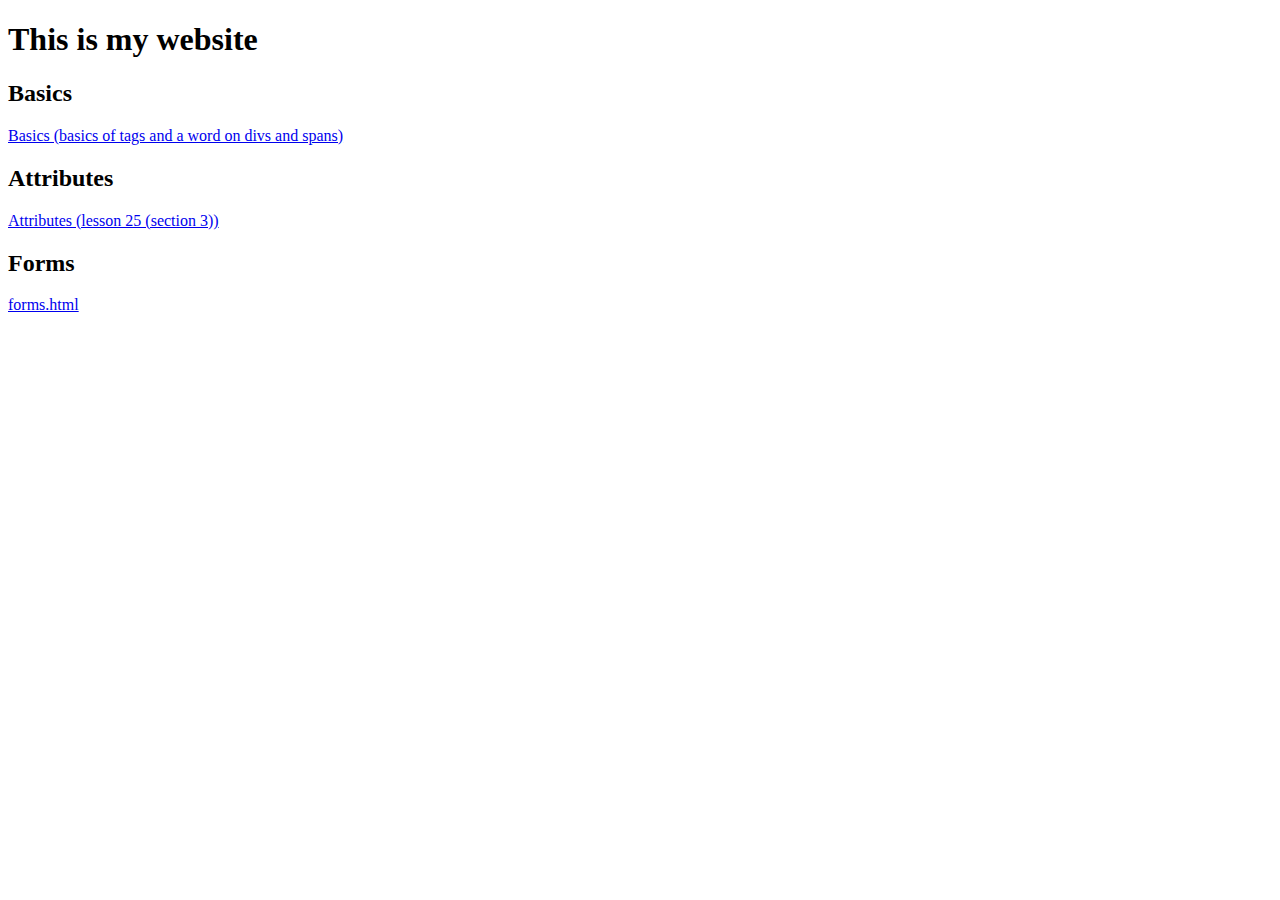
==== basics/index.html @ 9cc0b27b "First commit" ====
<!DOCTYPE html>

<html>
    <head>
    </head>
    <body>
        <h1>This is my website</h1>
        <h2>Basics</h2>
        <a href="basics.html">Basics (basics of tags and a word on divs and spans)</a>
        <h2>Attributes</h2>
        <a href="attributes.html">Attributes (lesson 25 (section 3))</a>

        <h2>Forms</h2>
        <a href="forms.html">forms.html</a>
    </body>
</html>
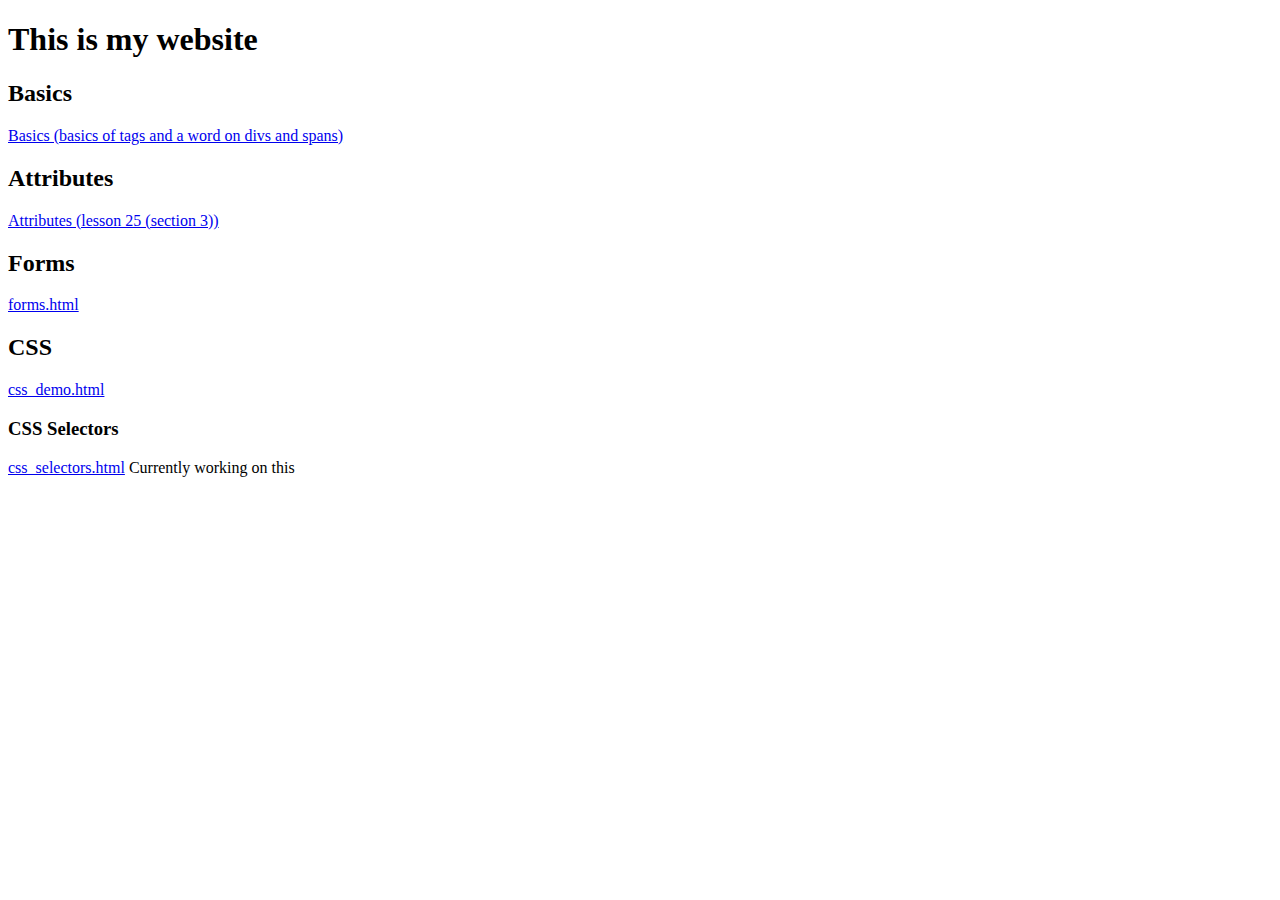
==== commit 1dfcbbed: "Bunch of stuff" ====
--- a/basics/index.html
+++ b/basics/index.html
@@ -9,8 +9,12 @@
         <a href="basics.html">Basics (basics of tags and a word on divs and spans)</a>
         <h2>Attributes</h2>
         <a href="attributes.html">Attributes (lesson 25 (section 3))</a>
-
         <h2>Forms</h2>
         <a href="forms.html">forms.html</a>
+        <h2>CSS</h2>
+        <a href="css_demo.html">css_demo.html</a>
+        <h3>CSS Selectors</h3>
+        <a href="css_selectors.html">css_selectors.html</a>
+        Currently working on this
     </body>
 </html>